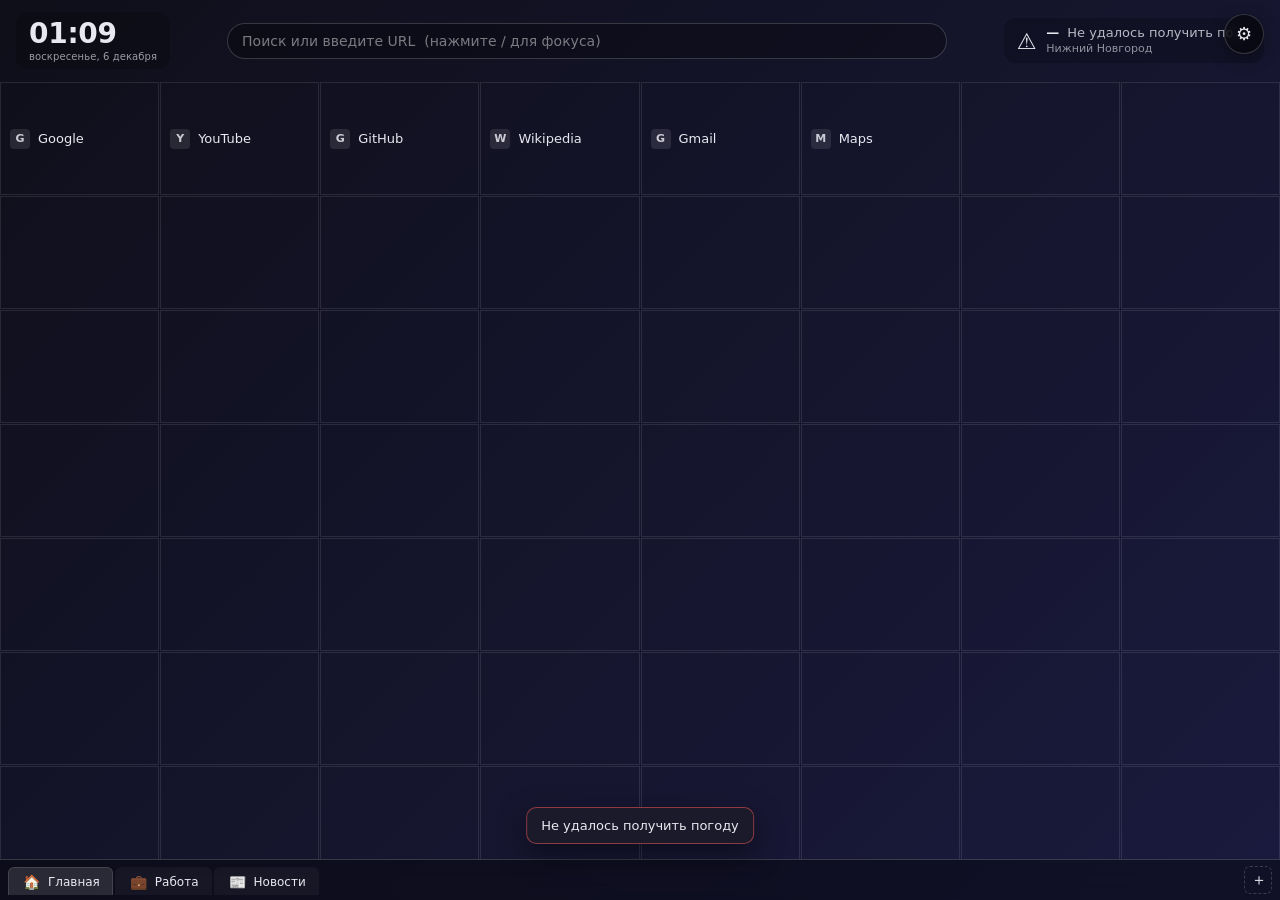
==== newtab.html @ eaeff534 "v1.5.0 Добавил все основные функции" ====
<!doctype html>
<html lang="ru">
<head>
  <meta charset="utf-8" />
  <meta name="viewport" content="width=device-width, initial-scale=1" />
  <title data-i18n="newTabTitle">Новая вкладка</title>
  <link rel="stylesheet" href="newtab.css" />
</head>
<body>
  <div id="bg"></div>

  <header class="topbar">
    <div id="clockWidget" class="clock-widget" aria-label="Clock">
      <div id="clockTime" class="clock-time">--:--</div>
      <div id="clockDate" class="clock-date">—</div>
    </div>
    <form id="quickGo" class="quick-go" autocomplete="off">
      <input id="quickGoInput" type="text"
             data-i18n-placeholder="search"
             placeholder="Поиск или введите URL"
             spellcheck="false" />
    </form>
    <div id="weatherWidget" class="weather-widget" role="link" tabindex="0" aria-label="Weather" data-i18n-title="weatherOpenExternal" title="Открыть подробный прогноз">
      <span id="weatherIcon" class="weather-icon">⏳</span>
      <div class="weather-text">
        <div class="weather-line weather-line-main">
          <span id="weatherTemp" class="weather-temp">—</span>
          <span id="weatherDesc" class="weather-desc">—</span>
        </div>
        <div id="weatherCity" class="weather-city">—</div>
      </div>
    </div>
  </header>


  <button id="optsBtn" class="icon-btn opts-fab" data-i18n-title="settings" title="Настройки">⚙</button>

  <main id="gridWrap" class="grid-wrap">
    <div id="grid" class="grid"></div>
  </main>

  <nav id="sheetBar" class="sheet-bar" aria-label="Sheets">
    <button id="sheetScrollLeft" class="sheet-scroll" data-i18n-title="scrollLeft" title="Прокрутить влево" aria-label="Scroll left">‹</button>
    <div id="sheetTabs" class="sheet-tabs"></div>
    <button id="sheetScrollRight" class="sheet-scroll" data-i18n-title="scrollRight" title="Прокрутить вправо" aria-label="Scroll right">›</button>
    <button id="addSheetBtn" class="sheet-add" data-i18n-title="addSheet" title="Добавить лист">＋</button>
  </nav>

  <!-- Edit bookmark modal -->
  <div id="modal" class="modal" hidden>
    <div class="modal-card">
      <h2 id="modalTitle" data-i18n="modalAdd">Добавить закладку</h2>
      <form id="tabForm">
        <label><span data-i18n="fieldTitle">Название</span><input name="title" type="text" required maxlength="80"
               data-i18n-placeholder="placeholderTitle" placeholder="Название" /></label>
        <label><span data-i18n="fieldUrl">URL</span><input name="url" type="text" required
               data-i18n-placeholder="placeholderUrl" placeholder="https://example.com" /></label>
        <div class="modal-actions">
          <button type="button" id="cancelBtn" class="btn" data-i18n="cancel">Отмена</button>
          <button type="submit" class="btn primary" data-i18n="save">Сохранить</button>
        </div>
      </form>
    </div>
  </div>

  <!-- Filled cell context menu -->
  <ul id="ctxMenu" class="ctx-menu" hidden>
    <li data-act="open"><span class="ctx-icon" data-i18n="iconOpen">🔗</span><span data-i18n="open">Открыть</span></li>
    <li data-act="open-new"><span class="ctx-icon" data-i18n="iconOpenNew">↗</span><span data-i18n="openInNewTab">Открыть в новой вкладке</span></li>
    <li data-act="edit"><span class="ctx-icon" data-i18n="iconEdit">✏️</span><span data-i18n="edit">Изменить</span></li>
    <li data-act="duplicate"><span class="ctx-icon" data-i18n="iconDuplicate">⎘</span><span data-i18n="duplicate">Дублировать</span></li>
    <li data-act="delete" class="danger"><span class="ctx-icon" data-i18n="iconDelete">🗑</span><span data-i18n="delete">Удалить</span></li>
  </ul>

  <!-- Empty cell context menu -->
  <ul id="ctxMenuEmpty" class="ctx-menu" hidden>
    <li data-act="add"><span class="ctx-icon" data-i18n="iconAdd">➕</span><span data-i18n="addHere">Добавить сюда</span></li>
  </ul>

  <!-- Sheet context menu -->
  <ul id="sheetCtx" class="ctx-menu" hidden>
    <li data-act="rename"><span class="ctx-icon" data-i18n="iconRename">✏️</span><span data-i18n="renameSheet">Переименовать лист</span></li>
    <li data-act="icon"><span class="ctx-icon" data-i18n="iconIcon">😀</span><span data-i18n="sheetIcon">Иконка листа</span></li>
    <li data-act="delete" class="danger"><span class="ctx-icon" data-i18n="iconDelete">🗑</span><span data-i18n="deleteSheet">Удалить лист</span></li>
  </ul>

  <div id="toast" class="toast" hidden></div>

  <script src="lib/browser.js"></script>
  <script src="lib/storage.js"></script>
  <script src="newtab.js"></script>
</body>
</html>
---- newtab.css ----
:root {
  --columns: 8;
  --cell-height: 60px;       /* computed by JS: base * (cellHeight_setting / 100) */
  --font-family: system-ui, -apple-system, "Segoe UI", Roboto, sans-serif;
  --font-size: 13px;
  --text-color: #e8e8f0;
  --bar-bg: rgba(0, 0, 0, 0.35);
  --cell-hover-bg: rgba(255, 255, 255, 0.07);
  --cell-selected-bg: rgba(255, 255, 255, 0.10);
  --grid-line: rgba(255,255,255,0.10);
  --grid-line-strong: rgba(255,255,255,0.18);
  --modal-bg: #1a1a2a;
  --modal-border: rgba(255,255,255,0.18);
  --input-bg: rgba(255,255,255,0.06);
  --input-border: rgba(255,255,255,0.18);
  --topbar-bg: rgba(0,0,0,0.25);
  --topbar-bg-hover: rgba(0,0,0,0.5);
  --sheet-tab-bg: rgba(255,255,255,0.04);
  --sheet-tab-bg-hover: rgba(255,255,255,0.08);
  --sheet-tab-active: rgba(255,255,255,0.12);
  --ctx-bg: #1a1a2a;
  --toast-bg: #1a1a2a;
}

html, body, #bg, .sheet-bar, .topbar, .quick-go input, .modal-card,
.ctx-menu, .toast, .icon-btn, .sheet-tab, .sheet-scroll, .sheet-add,
.cell, .corner, .col-letter, .row-num, .opts-fab,
.clock-time, .clock-date, .weather-widget, .weather-icon {
  transition: background-color 240ms ease, color 240ms ease,
              border-color 240ms ease, box-shadow 240ms ease;
}
@keyframes fadeIn {
  from { opacity: 0; transform: translateY(-4px); }
  to   { opacity: 1; transform: translateY(0); }
}

* { box-sizing: border-box; }

html, body {
  margin: 0; padding: 0;
  height: 100%;
  width: 100%;
  font-family: var(--font-family);
  color: var(--text-color);
  background: transparent;
  overflow: hidden;
}

#bg {
  position: fixed; inset: 0; z-index: 0;
  background-size: cover;
  background-position: center;
  background-repeat: no-repeat;
}

.topbar,
.grid-wrap,
.sheet-bar,
.opts-fab { z-index: 5; }
.modal    { z-index: 100; }
.ctx-menu { z-index: 200; }
.toast    { z-index: 300; }

/* ---------- topbar ---------- */
.topbar {
  display: grid;
  grid-template-columns: auto 1fr auto;
  align-items: center;
  column-gap: 12px;
  padding: 12px 16px;
  position: relative;
}
body.no-quick-go.no-clock.no-weather .topbar { display: none; }
body.no-clock.no-quick-go.no-weather .topbar { display: none; }

/* Виджеты в топбаре: место сохраняем всегда, гасим только видимость. */
.clock-widget.is-off,
.weather-widget.is-off {
  visibility: hidden;
}
.clock-widget,
.weather-widget {
  visibility: visible;
}

.clock-widget {
  grid-column: 1;
  justify-self: start;
  display: flex; flex-direction: column; align-items: flex-start; justify-content: center;
  gap: 2px;
  padding: 6px 12px;
  border-radius: 12px;
  border: 1px solid transparent;
  background: rgba(0,0,0,0.18);
  color: var(--text-color);
  line-height: 1.1;
  user-select: none;
  animation: fadeIn 240ms ease;
  /* Вписываемся в высоту топбара и не вылезаем за его границы. */
  max-height: var(--topbar-height, 84px);
  overflow: hidden;
  transition: background 160ms ease, border-color 160ms ease;
}
.clock-widget:hover { background: rgba(0,0,0,0.42); border-color: var(--input-border); }
.clock-time {
  font-family: var(--clock-font, var(--font-family));
  font-size: clamp(16px, var(--clock-size, 28px), 36px);
  line-height: 1.05;
  font-weight: 600;
  letter-spacing: -0.01em;
  font-variant-numeric: tabular-nums;
}
.clock-date {
  font-family: var(--clock-font, var(--font-family));
  font-size: clamp(10px, calc(var(--clock-size, 28px) * 0.32), 13px);
  line-height: 1;
  opacity: 0.65;
  margin-top: 2px;
  text-transform: lowercase;
  font-weight: 400;
  letter-spacing: 0.01em;
}

.weather-widget {
  grid-column: 3;
  justify-self: end;
  display: flex; align-items: center; gap: calc(var(--weather-size, 13px) * 0.75);
  min-width: 0;
  width: clamp(180px, 22vw, 260px);
  padding: calc(var(--weather-size, 13px) * 0.45) calc(var(--weather-size, 13px) * 0.9);
  border-radius: 12px;
  border: 1px solid transparent;
  background: rgba(0,0,0,0.18);
  color: var(--text-color);
  font-size: var(--weather-size, 13px);
  line-height: 1.25;
  user-select: none;
  cursor: pointer;
  transition: background 160ms ease, border-color 160ms ease, transform 160ms ease;
  animation: fadeIn 240ms ease;
}
.weather-widget:hover { background: rgba(0,0,0,0.42); border-color: var(--input-border); }
.weather-widget.is-off { visibility: hidden; }
.weather-widget:focus-visible { outline: 2px solid rgba(120,140,255,0.7); outline-offset: 1px; }
.weather-icon { font-size: calc(var(--weather-size, 13px) * 1.7); line-height: 1; flex: 0 0 auto; }
.weather-text {
  flex: 1 1 auto;
  min-width: 0;
  display: flex;
  flex-direction: column;
  gap: 1px;
  overflow: hidden;
}
.weather-line { display: flex; align-items: baseline; gap: 8px; min-width: 0; }
.weather-temp { font-weight: 600; font-variant-numeric: tabular-nums; flex: 0 0 auto; }
.weather-desc { opacity: 0.78; white-space: nowrap; overflow: hidden; text-overflow: ellipsis; min-width: 0; }
.weather-city { opacity: 0.6; font-size: calc(var(--weather-size, 13px) * 0.85); white-space: nowrap; overflow: hidden; text-overflow: ellipsis; }
body.no-quick-go .quick-go { display: none; }

.quick-go { grid-column: 2; justify-self: stretch; min-width: 0; max-width: 720px; width: 100%; margin: 0 auto; }
.quick-go input {
  width: 100%;
  padding: 9px 14px;
  border-radius: 999px;
  border: 1px solid var(--input-border);
  background: var(--topbar-bg);
  color: var(--text-color);
  font: inherit;
  font-size: 14px;
  outline: none;
  transition: background 160ms ease, border-color 160ms ease;
}
.quick-go input::placeholder { color: rgba(255,255,255,0.45); }
.quick-go input:focus { background: rgba(0, 0, 0, 0.45); border-color: rgba(255,255,255,0.3); }

.topbar-actions { display: flex; gap: 6px; }
.icon-btn {
  width: 36px; height: 36px;
  border-radius: 10px;
  border: 1px solid var(--input-border);
  background: var(--topbar-bg);
  color: var(--text-color);
  font-size: 18px;
  cursor: pointer;
  display: grid; place-items: center;
  transition: background 160ms ease, transform 160ms ease, border-color 160ms ease;
}
.icon-btn:hover { background: var(--topbar-bg-hover); transform: translateY(-1px); }
.icon-btn:active { transform: translateY(0) scale(0.97); }
.icon-btn.small { width: 26px; height: 26px; font-size: 13px; border-radius: 8px; }

.opts-fab {
  position: fixed;
  top: 14px;
  right: 16px;
  width: 40px;
  height: 40px;
  border-radius: 50%;
  background: var(--topbar-bg-hover);
  backdrop-filter: blur(8px);
  -webkit-backdrop-filter: blur(8px);
  font-size: 18px;
  box-shadow: 0 4px 16px rgba(0, 0, 0, 0.35);
  border: 1px solid var(--input-border);
  animation: fabSpin 600ms ease-out;
}
@keyframes fabSpin {
  from { transform: rotate(-180deg) scale(0.6); opacity: 0; }
  to   { transform: rotate(0) scale(1); opacity: 1; }
}
.opts-fab:hover { background: var(--topbar-bg-hover); transform: scale(1.06); }

/* ---------- spreadsheet grid (static, transparent cells) ---------- */
.grid-wrap {
  position: fixed;
  left: 0; right: 0;
  top: var(--topbar-height, 84px); bottom: var(--sheet-bar-height, 40px);
  overflow: hidden;
}
body.no-quick-go.no-clock.no-weather .grid-wrap  { top: 0; }
body.no-sheet-bar .grid-wrap { bottom: 0; }
body.no-quick-go.no-clock.no-weather.no-sheet-bar .grid-wrap { top: 0; bottom: 0; }

.grid {
  display: flex;
  flex-direction: column;
  gap: 1px;
  background: transparent;
  width: 100%;
  height: 100%;
}
.grid-row {
  display: grid;
  grid-template-columns: repeat(var(--columns), minmax(0, 1fr));
  gap: 1px;
  flex: 1 1 var(--cell-height);
  min-height: var(--cell-height);
  background: transparent;
}
.grid.has-row-nums .grid-row {
  grid-template-columns: 44px repeat(var(--columns), minmax(0, 1fr));
}
.grid-row.header { height: 20px; flex: 0 0 auto; min-height: 20px; }

/* Visible cell grid lines (toggleable) */
.grid.show-grid .cell {
  box-shadow: inset 0 0 0 1px var(--grid-line);
}
.grid.show-grid .row-num {
  box-shadow: inset 0 0 0 1px var(--grid-line);
}
.grid.show-grid .col-letter,
.grid.show-grid .corner {
  box-shadow: inset 0 0 0 1px var(--grid-line);
}
.grid-row.fill .cell { height: 100%; }

.corner,
.col-letter,
.row-num,
.cell {
  display: flex;
  align-items: center;
  overflow: hidden;
  position: relative;
  font-family: var(--font-family);
  font-size: var(--font-size);
  color: var(--text-color);
  background: transparent;
}

.corner,
.col-letter,
.row-num { background: transparent; }

.col-letter {
  justify-content: center;
  font-size: 11px;
  font-weight: 500;
  letter-spacing: 0.08em;
  opacity: 0.5;
  font-variant-numeric: tabular-nums;
}
.row-num {
  justify-content: center;
  font-size: 11px;
  font-variant-numeric: tabular-nums;
  opacity: 0.5;
  border-right: 1px solid rgba(255,255,255,0.12);
}

.cell {
  padding: 6px 10px;
  gap: 8px;
  cursor: pointer;
  user-select: none;
  background: transparent;
}

/* Empty cell: transparent, only subtle hover feedback (no "+" icon) */
.cell.empty { background: transparent !important; }

/* Any cell hover: light gray background */
.cell.empty:hover,
.cell.filled:hover { background: var(--cell-hover-bg); }

.cell.filled { flex-direction: row; justify-content: flex-start; cursor: grab; }
.cell.filled .favicon {
  width: 20px; height: 20px;
  flex: 0 0 20px;
  border-radius: 4px;
  background: rgba(255,255,255,0.10);
  display: grid; place-items: center;
  overflow: hidden;
}
.cell.filled .favicon img {
  width: 100%; height: 100%; object-fit: contain;
  -webkit-user-drag: none;
  user-drag: none;
  pointer-events: none;
  -webkit-user-select: none;
  user-select: none;
}
.cell.filled .favicon .letter {
  font-size: 11px;
  font-weight: 700;
  text-transform: uppercase;
  opacity: 0.85;
}
.cell.filled .title-text {
  flex: 1;
  min-width: 0;
  overflow: hidden;
  text-overflow: ellipsis;
  white-space: nowrap;
  font-weight: 500;
}

.cell.selected,
.cell.filled.selected,
.cell.empty.selected,
.cell.empty:hover.selected,
.cell.filled:hover.selected {
  background: var(--cell-hover-bg) !important;
  box-shadow: inset 0 0 0 1px rgba(120,140,255,0.55);
}
.cell.dragging { opacity: 0.35; }
.cell.drop-target {
  outline: 2px solid rgba(120,140,255,0.95);
  outline-offset: -2px;
  z-index: 5;
}
.cell.drop-swap {
  outline: 2px dashed rgba(255,200,80,0.95);
  outline-offset: -2px;
  z-index: 5;
}

/* ---------- sheet bar with scroll arrows ---------- */
.sheet-bar {
  position: fixed;
  left: 0; right: 0; bottom: 0;
  min-height: 40px;
  height: auto;
  display: flex;
  align-items: center;
  flex-wrap: wrap;
  background: var(--bar-bg);
  backdrop-filter: blur(8px);
  -webkit-backdrop-filter: blur(8px);
  border-top: 1px solid var(--grid-line-strong);
  padding: 4px 8px;
  gap: 4px;
  overflow: visible;
  animation: barIn 240ms ease-out;
}
@keyframes barIn {
  from { transform: translateY(40px); }
  to   { transform: translateY(0); }
}
body.no-sheet-bar .sheet-bar { display: none; }

.sheet-scroll {
  flex: 0 0 auto;
  width: 24px; height: 28px;
  border-radius: 6px;
  border: 1px solid transparent;
  background: rgba(255,255,255,0.04);
  color: var(--text-color);
  font-size: 18px;
  line-height: 1;
  cursor: pointer;
  display: grid; place-items: center;
  transition: background 100ms ease, border-color 100ms ease, opacity 100ms ease;
  padding: 0;
}
.sheet-scroll {
  background: rgba(255,255,255,0.08);
  border: 1px solid rgba(255,255,255,0.16);
}
.sheet-scroll:hover { background: rgba(255,255,255,0.18); border-color: rgba(255,255,255,0.28); }
.sheet-scroll[disabled] { opacity: 0.15; cursor: default; }
.sheet-scroll.left { margin-right: 2px; }
.sheet-scroll.right { margin-left: 2px; }

.sheet-tabs {
  flex: 1 1 auto;
  display: flex;
  flex-wrap: wrap;
  gap: 2px;
  align-items: center;
  min-height: 32px;
  min-width: 0;
  overflow: visible;
}
/* sheet-tabs no longer scroll */
.sheet-tab {
  display: inline-flex; align-items: center; gap: 6px;
  height: 28px;
  padding: 0 12px;
  border-radius: 6px 6px 0 0;
  background: var(--sheet-tab-bg);
  border: 1px solid transparent;
  border-bottom: 0;
  color: var(--text-color);
  font-size: 12px;
  cursor: pointer;
  user-select: none;
  max-width: 180px;
  min-width: 0;
  position: relative;
  top: 1px;
  flex: 0 1 auto;
  animation: tabIn 200ms ease-out;
}
@keyframes tabIn {
  from { opacity: 0; transform: translateY(6px); }
  to   { opacity: 1; transform: translateY(0); }
}
.sheet-tab .sheet-icon {
  font-size: 14px;
  line-height: 1;
}
.sheet-tab .name {
  overflow: hidden;
  text-overflow: ellipsis;
  white-space: nowrap;
  max-width: 160px;
}
.sheet-tab:hover { background: var(--sheet-tab-bg-hover); }
.sheet-tab.active {
  background: var(--sheet-tab-active);
  border-color: var(--sheet-tab-active);
}
.sheet-tab.sheet-drop-target {
  box-shadow: inset 0 0 0 2px rgba(120,140,255,0.9);
}

.sheet-tab input.sheet-name-input {
  font: inherit; font-size: 12px;
  background: rgba(0,0,0,0.3);
  border: 1px solid rgba(255,255,255,0.25);
  color: var(--text-color);
  border-radius: 4px;
  padding: 2px 6px;
  width: 140px;
  outline: none;
}
.sheet-tab .sheet-icon {
  cursor: pointer;
  padding: 0 2px;
  border-radius: 4px;
  transition: background 120ms ease;
}
.sheet-tab .sheet-icon:hover {
  background: rgba(120,140,255,0.20);
}
.sheet-tab input.sheet-icon-input {
  font: inherit; font-size: 14px;
  background: rgba(0,0,0,0.3);
  border: 1px solid rgba(255,255,255,0.25);
  color: var(--text-color);
  border-radius: 4px;
  padding: 1px 4px;
  width: 56px;
  text-align: center;
  outline: none;
}

.sheet-add {
  width: 28px; height: 28px;
  border-radius: 6px;
  border: 1px dashed rgba(255,255,255,0.18);
  background: transparent;
  color: var(--text-color);
  font-size: 16px;
  cursor: pointer;
  display: grid; place-items: center;
  flex: 0 0 auto;
}
.sheet-add:hover { background: rgba(255,255,255,0.06); }

/* ---------- modal ---------- */
.modal {
  position: fixed; inset: 0;
  background: rgba(0,0,0,0.5);
  display: grid; place-items: center;
}
.modal[hidden] { display: none; }
.modal-card {
  width: min(420px, 92vw);
  background: var(--modal-bg);
  border: 1px solid var(--modal-border);
  border-radius: 14px;
  padding: 18px 18px 14px;
  box-shadow: 0 20px 60px rgba(0,0,0,0.5);
  animation: modalIn 180ms cubic-bezier(.2,.7,.3,1.1);
}
@keyframes modalIn {
  from { opacity: 0; transform: translateY(-10px) scale(0.97); }
  to   { opacity: 1; transform: translateY(0)    scale(1); }
}
.modal { animation: backdropIn 160ms ease-out; }
@keyframes backdropIn {
  from { background: rgba(0,0,0,0); }
  to   { background: rgba(0,0,0,0.5); }
}
.modal-card h2 { margin: 0 0 12px; font-size: 16px; }
.modal-card label {
  display: block;
  font-size: 12px;
  margin: 10px 0 4px;
  opacity: 0.75;
}
.modal-card input {
  width: 100%;
  padding: 9px 10px;
  border-radius: 8px;
  border: 1px solid var(--input-border);
  background: var(--input-bg);
  color: var(--text-color);
  font: inherit;
  font-size: 13px;
  outline: none;
  margin-top: 4px;
  transition: border-color 160ms ease, background 160ms ease, box-shadow 160ms ease;
}
.modal-card input:focus { box-shadow: 0 0 0 3px rgba(120,140,255,0.20); }
.modal-card input:focus { border-color: rgba(255,255,255,0.3); }
.modal-actions { display: flex; justify-content: flex-end; gap: 8px; margin-top: 16px; }
.btn {
  padding: 8px 14px;
  border-radius: 8px;
  border: 1px solid rgba(255,255,255,0.18);
  background: transparent;
  color: var(--text-color);
  font: inherit;
  font-size: 13px;
  cursor: pointer;
}
.btn:hover { background: rgba(255,255,255,0.06); }
.btn.primary { background: rgba(120,140,255,0.95); color: #0f0f1a; border-color: transparent; }
.btn.primary:hover { background: rgba(120,140,255,1); }

.ctx-menu {
  position: fixed;
  list-style: none;
  margin: 0; padding: 6px;
  background: var(--ctx-bg);
  border: 1px solid var(--modal-border);
  border-radius: 10px;
  box-shadow: 0 10px 30px rgba(0,0,0,0.45);
  font-size: 13px;
  min-width: 200px;
  animation: ctxIn 140ms ease-out;
  transform-origin: top left;
}
@keyframes ctxIn {
  from { opacity: 0; transform: translateY(-4px) scale(0.98); }
  to   { opacity: 1; transform: translateY(0)    scale(1); }
}
.ctx-menu[hidden] { display: none; }
.ctx-menu li {
  padding: 7px 10px;
  border-radius: 6px;
  cursor: pointer;
  user-select: none;
  display: flex;
  align-items: center;
  gap: 10px;
  transition: background-color 120ms ease, color 120ms ease;
}
.ctx-menu li .ctx-icon {
  width: 18px;
  display: inline-grid;
  place-items: center;
  font-size: 14px;
  line-height: 1;
  opacity: 0.85;
}
.ctx-menu li:hover { background: rgba(120,140,255,0.18); }
.ctx-menu li.danger:hover { background: rgba(255, 90, 90, 0.25); color: #ffb0b0; }

.toast {
  position: fixed;
  bottom: 56px;
  left: 50%;
  transform: translateX(-50%);
  background: var(--toast-bg);
  border: 1px solid var(--modal-border);
  padding: 10px 14px;
  border-radius: 10px;
  font-size: 13px;
  box-shadow: 0 10px 30px rgba(0,0,0,0.45);
  animation: toastIn 180ms ease-out;
}
@keyframes toastIn {
  from { opacity: 0; transform: translate(-50%, 8px); }
  to   { opacity: 1; transform: translate(-50%, 0); }
}
.toast[hidden] { display: none; }
.toast.fade { opacity: 0; transition: opacity 200ms ease; }

kbd {
  border: 1px solid rgba(255,255,255,0.18);
  border-bottom-width: 2px;
  border-radius: 6px;
  padding: 2px 6px;
  font: inherit;
  font-size: 12px;
}
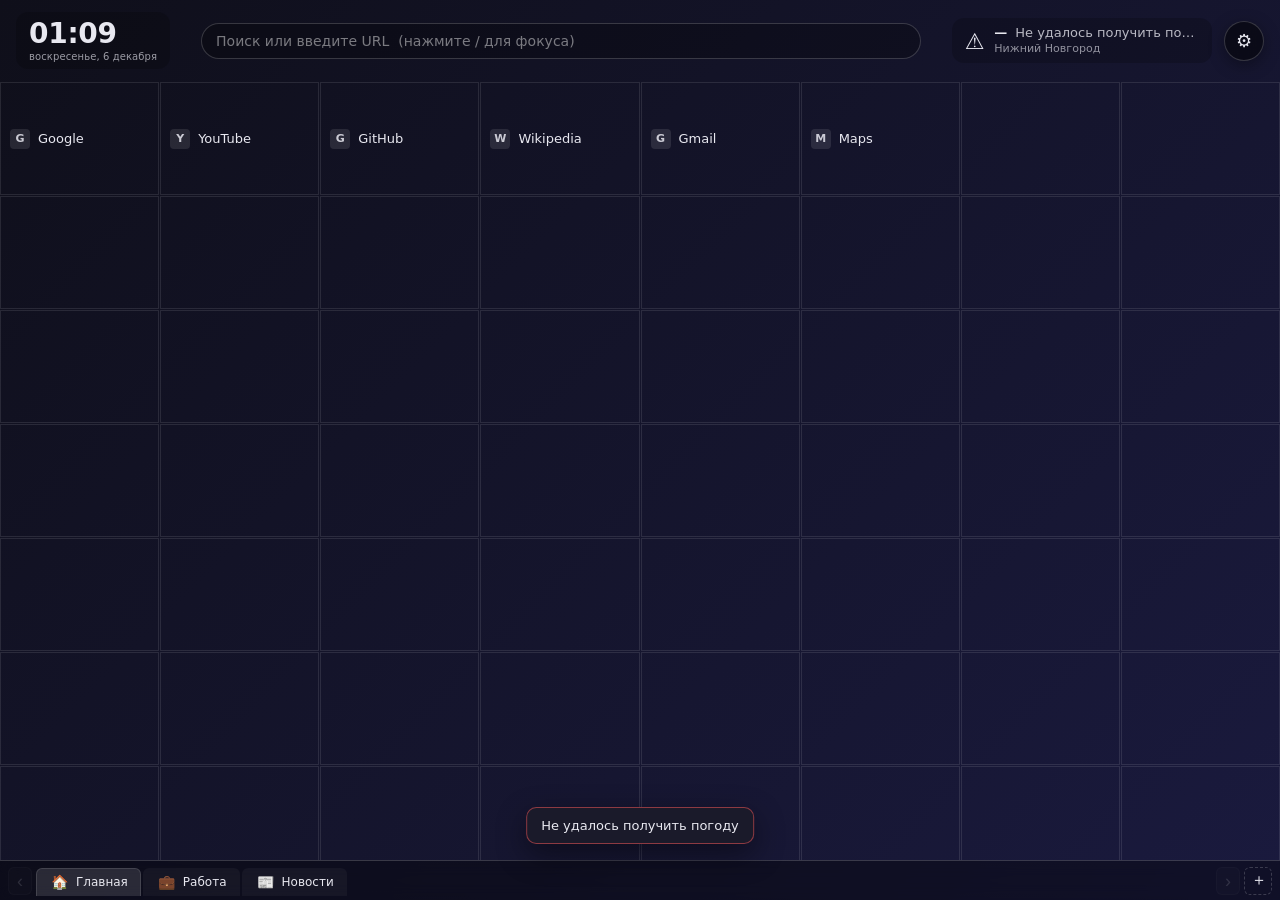
==== commit 4ae0f1e1: "v2.0.0 - Стартовый цвет отрисовки не белый, а черный (бага была в Brave) - Нормальная организация ша" ====
--- a/newtab.html
+++ b/newtab.html
@@ -19,6 +19,7 @@
              data-i18n-placeholder="search"
              placeholder="Поиск или введите URL"
              spellcheck="false" />
+      <div id="quickSuggest" class="quick-suggest" hidden></div>
     </form>
     <div id="weatherWidget" class="weather-widget" role="link" tabindex="0" aria-label="Weather" data-i18n-title="weatherOpenExternal" title="Открыть подробный прогноз">
       <span id="weatherIcon" class="weather-icon">⏳</span>
@@ -30,10 +31,9 @@
         <div id="weatherCity" class="weather-city">—</div>
       </div>
     </div>
+    <button id="optsBtn" class="icon-btn opts-fab" data-i18n-title="settings" title="Настройки">⚙</button>
   </header>
 
-
-  <button id="optsBtn" class="icon-btn opts-fab" data-i18n-title="settings" title="Настройки">⚙</button>
 
   <main id="gridWrap" class="grid-wrap">
     <div id="grid" class="grid"></div>
--- a/newtab.css
+++ b/newtab.css
@@ -42,21 +42,22 @@
   width: 100%;
   font-family: var(--font-family);
   color: var(--text-color);
-  background: transparent;
+  background: #000;
   overflow: hidden;
 }
 
 #bg {
   position: fixed; inset: 0; z-index: 0;
+  background: #000;
   background-size: cover;
   background-position: center;
   background-repeat: no-repeat;
 }
 
-.topbar,
 .grid-wrap,
 .sheet-bar,
 .opts-fab { z-index: 5; }
+.topbar { z-index: 40; }
 .modal    { z-index: 100; }
 .ctx-menu { z-index: 200; }
 .toast    { z-index: 300; }
@@ -64,7 +65,7 @@
 /* ---------- topbar ---------- */
 .topbar {
   display: grid;
-  grid-template-columns: auto 1fr auto;
+  grid-template-columns: auto 1fr auto auto;
   align-items: center;
   column-gap: 12px;
   padding: 12px 16px;
@@ -157,7 +158,7 @@
 .weather-city { opacity: 0.6; font-size: calc(var(--weather-size, 13px) * 0.85); white-space: nowrap; overflow: hidden; text-overflow: ellipsis; }
 body.no-quick-go .quick-go { display: none; }
 
-.quick-go { grid-column: 2; justify-self: stretch; min-width: 0; max-width: 720px; width: 100%; margin: 0 auto; }
+.quick-go { position: relative; grid-column: 2; justify-self: stretch; min-width: 0; max-width: 720px; width: 100%; margin: 0 auto; }
 .quick-go input {
   width: 100%;
   padding: 9px 14px;
@@ -173,6 +174,61 @@
 .quick-go input::placeholder { color: rgba(255,255,255,0.45); }
 .quick-go input:focus { background: rgba(0, 0, 0, 0.45); border-color: rgba(255,255,255,0.3); }
 
+.quick-suggest {
+  position: absolute;
+  top: calc(100% + 6px);
+  left: 0; right: 0;
+  z-index: 60;
+  padding: 4px;
+  background: rgba(22, 24, 32, var(--suggest-bg-opacity, 0.94));
+  backdrop-filter: blur(calc(var(--suggest-bg-opacity, 0.94) * 14px));
+  -webkit-backdrop-filter: blur(calc(var(--suggest-bg-opacity, 0.94) * 14px));
+  border: 1px solid rgba(255,255,255,0.14);
+  border-radius: 12px;
+  box-shadow: 0 12px 32px rgba(0,0,0,0.45);
+  max-height: 300px;
+  overflow-y: auto;
+  scrollbar-width: thin;
+  scrollbar-color: rgba(255,255,255,0.28) transparent;
+  animation: fadeIn 240ms ease;
+}
+.quick-suggest.closing {
+  animation: suggestOut 150ms ease forwards;
+}
+.quick-suggest::-webkit-scrollbar { width: 8px; }
+.quick-suggest::-webkit-scrollbar-track { background: transparent; }
+.quick-suggest::-webkit-scrollbar-thumb {
+  background: rgba(255,255,255,0.22);
+  border-radius: 999px;
+  border: 2px solid transparent;
+  background-clip: padding-box;
+}
+.quick-suggest::-webkit-scrollbar-thumb:hover {
+  background: rgba(255,255,255,0.34);
+  border: 2px solid transparent;
+  background-clip: padding-box;
+}
+@keyframes suggestOut {
+  from { opacity: 1; }
+  to { opacity: 0; }
+}
+.quick-suggest-item {
+  padding: 8px 12px;
+  border-radius: 8px;
+  font-size: 14px;
+  color: var(--text-color);
+  cursor: pointer;
+  white-space: nowrap;
+  overflow: hidden;
+  text-overflow: ellipsis;
+  transition: background 100ms ease;
+}
+.quick-suggest-item:hover,
+.quick-suggest-item.active {
+  background: rgba(120,140,255,0.2);
+}
+.quick-suggest-item.active { color: #fff; }
+
 .topbar-actions { display: flex; gap: 6px; }
 .icon-btn {
   width: 36px; height: 36px;
@@ -190,9 +246,8 @@
 .icon-btn.small { width: 26px; height: 26px; font-size: 13px; border-radius: 8px; }
 
 .opts-fab {
-  position: fixed;
-  top: 14px;
-  right: 16px;
+  grid-column: 4;
+  justify-self: end;
   width: 40px;
   height: 40px;
   border-radius: 50%;
@@ -344,6 +399,11 @@
   background: var(--cell-hover-bg) !important;
   box-shadow: inset 0 0 0 1px rgba(120,140,255,0.55);
 }
+/* Активная (якорная) ячейка диапазона — как в Excel: рамка жирнее. */
+.cell.selected.active {
+  background: var(--cell-selected-bg) !important;
+  box-shadow: inset 0 0 0 2px rgba(120,140,255,0.9), inset 0 0 0 1px rgba(120,140,255,0.35);
+}
 .cell.dragging { opacity: 0.35; }
 .cell.drop-target {
   outline: 2px solid rgba(120,140,255,0.95);
@@ -360,18 +420,19 @@
 .sheet-bar {
   position: fixed;
   left: 0; right: 0; bottom: 0;
+  height: 40px;
   min-height: 40px;
-  height: auto;
+  max-height: 40px;
   display: flex;
   align-items: center;
-  flex-wrap: wrap;
+  flex-wrap: nowrap;
   background: var(--bar-bg);
   backdrop-filter: blur(8px);
   -webkit-backdrop-filter: blur(8px);
   border-top: 1px solid var(--grid-line-strong);
   padding: 4px 8px;
   gap: 4px;
-  overflow: visible;
+  overflow: hidden;
   animation: barIn 240ms ease-out;
 }
 @keyframes barIn {
@@ -404,17 +465,21 @@
 .sheet-scroll.right { margin-left: 2px; }
 
 .sheet-tabs {
-  flex: 1 1 auto;
+  flex: 1 1 0;
+  min-width: 0;
+  position: relative;
   display: flex;
-  flex-wrap: wrap;
+  flex-wrap: nowrap;
   gap: 2px;
   align-items: center;
   min-height: 32px;
-  min-width: 0;
-  overflow: visible;
-}
-/* sheet-tabs no longer scroll */
+  overflow-x: auto;
+  overflow-y: hidden;
+  scrollbar-width: none;
+}
+.sheet-tabs::-webkit-scrollbar { display: none; }
 .sheet-tab {
+  flex: 0 0 auto;
   display: inline-flex; align-items: center; gap: 6px;
   height: 28px;
   padding: 0 12px;
@@ -430,7 +495,6 @@
   min-width: 0;
   position: relative;
   top: 1px;
-  flex: 0 1 auto;
   animation: tabIn 200ms ease-out;
 }
 @keyframes tabIn {
@@ -454,6 +518,18 @@
 }
 .sheet-tab.sheet-drop-target {
   box-shadow: inset 0 0 0 2px rgba(120,140,255,0.9);
+}
+.sheet-tab.sheet-dragging { opacity: 0.4; }
+.sheet-drop-line {
+  position: absolute;
+  top: 4px;
+  bottom: 4px;
+  width: 2px;
+  border-radius: 2px;
+  background: rgba(120,140,255,0.95);
+  box-shadow: 0 0 6px rgba(120,140,255,0.6);
+  pointer-events: none;
+  z-index: 3;
 }
 
 .sheet-tab input.sheet-name-input {
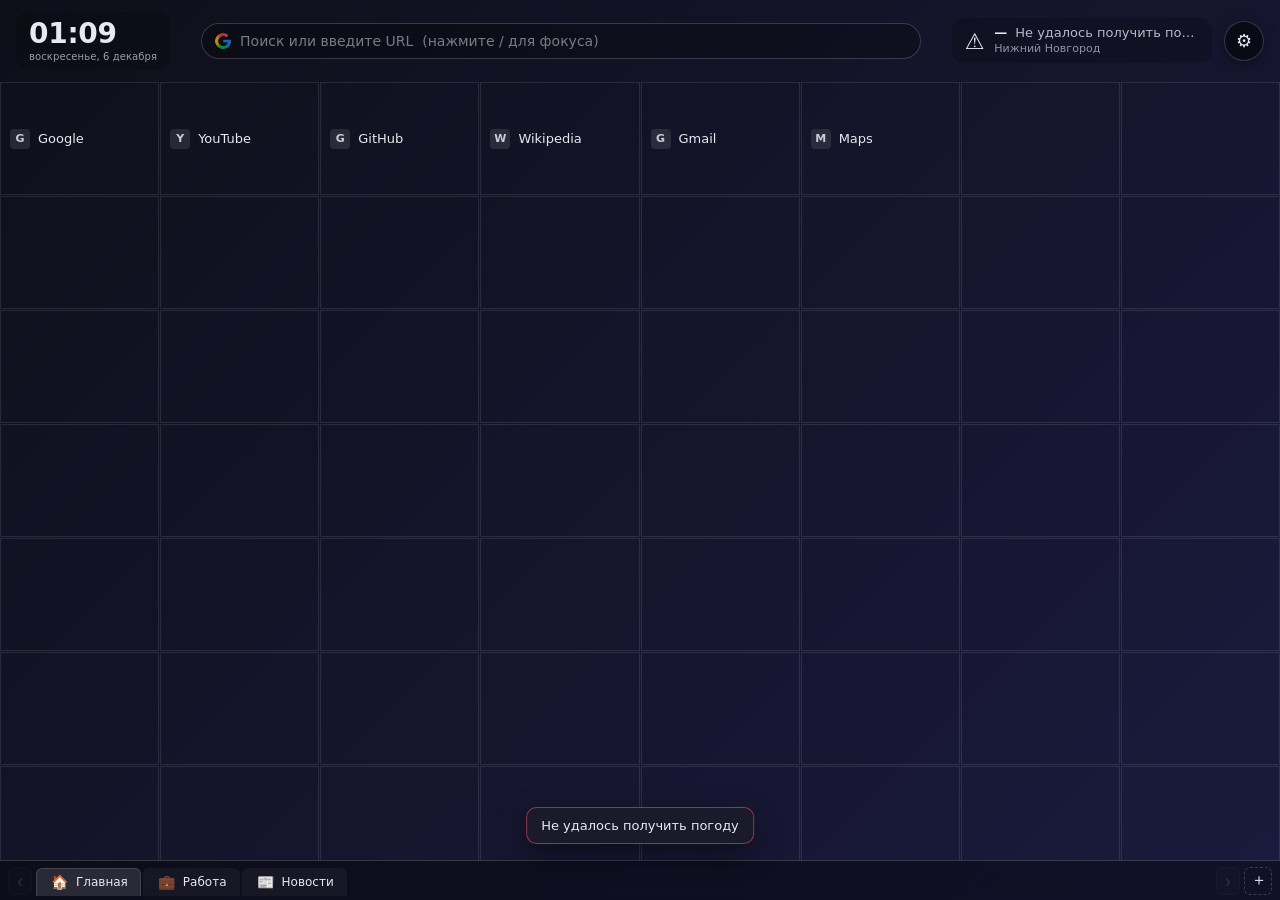
==== commit 8b9cf08d: "v2.1.0 - Попап прогноза погоды (с настройкой прозрачности и ширины). - Косметические изменения - Fir" ====
--- a/newtab.html
+++ b/newtab.html
@@ -1,3 +1,22 @@
+<!--
+ Tabula — spreadsheet-style new tab page browser extension.
+
+ Copyright (C) 2026 withersky
+
+ This program is free software: you can redistribute it and/or modify
+ it under the terms of the GNU General Public License as published by
+ the Free Software Foundation, either version 3 of the License, or
+ (at your option) any later version.
+
+ This program is distributed in the hope that it will be useful,
+ but WITHOUT ANY WARRANTY; without even the implied warranty of
+ MERCHANTABILITY or FITNESS FOR A PARTICULAR PURPOSE.  See the
+ GNU General Public License for more details.
+
+ You should have received a copy of the GNU General Public License
+ along with this program.  If not, see <https://www.gnu.org/licenses/>.
+-->
+
 <!doctype html>
 <html lang="ru">
 <head>
@@ -14,23 +33,32 @@
       <div id="clockTime" class="clock-time">--:--</div>
       <div id="clockDate" class="clock-date">—</div>
     </div>
-    <form id="quickGo" class="quick-go" autocomplete="off">
-      <input id="quickGoInput" type="text"
-             data-i18n-placeholder="search"
-             placeholder="Поиск или введите URL"
-             spellcheck="false" />
+<form id="quickGo" class="quick-go" autocomplete="off">
+<span id="quickGoIcon" class="quick-go-icon" aria-hidden="true"></span>
+<input id="quickGoInput" type="text"
+data-i18n-placeholder="search"
+placeholder="Поиск или введите URL"
+spellcheck="false" />
       <div id="quickSuggest" class="quick-suggest" hidden></div>
     </form>
-    <div id="weatherWidget" class="weather-widget" role="link" tabindex="0" aria-label="Weather" data-i18n-title="weatherOpenExternal" title="Открыть подробный прогноз">
-      <span id="weatherIcon" class="weather-icon">⏳</span>
-      <div class="weather-text">
-        <div class="weather-line weather-line-main">
-          <span id="weatherTemp" class="weather-temp">—</span>
-          <span id="weatherDesc" class="weather-desc">—</span>
-        </div>
-        <div id="weatherCity" class="weather-city">—</div>
-      </div>
-    </div>
+<div id="weatherWidget" class="weather-widget" tabindex="0" aria-label="Weather" role="button" data-i18n-title="weatherForecastTitle" title="Прогноз погоды">
+<span id="weatherIcon" class="weather-icon">⏳</span>
+<div class="weather-text">
+<div class="weather-line weather-line-main">
+<span id="weatherTemp" class="weather-temp">—</span>
+<span id="weatherDesc" class="weather-desc">—</span>
+</div>
+<div id="weatherCity" class="weather-city">—</div>
+</div>
+<div id="weatherPopup" class="weather-popup" hidden>
+<div class="weather-popup-head">
+<span class="weather-popup-title" data-i18n="weatherForecastTitle">Прогноз погоды</span>
+<span id="weatherPopupCity" class="weather-popup-city"></span>
+</div>
+<div id="weatherPopupDays" class="weather-popup-days"></div>
+<button type="button" id="weatherPopupOpenBtn" class="weather-popup-open" data-i18n="weatherOpenForecast">Открыть прогноз</button>
+</div>
+</div>
     <button id="optsBtn" class="icon-btn opts-fab" data-i18n-title="settings" title="Настройки">⚙</button>
   </header>
 
@@ -46,22 +74,49 @@
     <button id="addSheetBtn" class="sheet-add" data-i18n-title="addSheet" title="Добавить лист">＋</button>
   </nav>
 
-  <!-- Edit bookmark modal -->
-  <div id="modal" class="modal" hidden>
-    <div class="modal-card">
-      <h2 id="modalTitle" data-i18n="modalAdd">Добавить закладку</h2>
-      <form id="tabForm">
-        <label><span data-i18n="fieldTitle">Название</span><input name="title" type="text" required maxlength="80"
-               data-i18n-placeholder="placeholderTitle" placeholder="Название" /></label>
-        <label><span data-i18n="fieldUrl">URL</span><input name="url" type="text" required
-               data-i18n-placeholder="placeholderUrl" placeholder="https://example.com" /></label>
-        <div class="modal-actions">
-          <button type="button" id="cancelBtn" class="btn" data-i18n="cancel">Отмена</button>
-          <button type="submit" class="btn primary" data-i18n="save">Сохранить</button>
-        </div>
-      </form>
-    </div>
-  </div>
+<!-- Edit bookmark modal -->
+<div id="modal" class="modal" hidden>
+<div class="modal-card">
+<h2 id="modalTitle" data-i18n="modalAdd">Добавить закладку</h2>
+<form id="tabForm">
+<label><span data-i18n="fieldTitle">Название</span><input name="title" type="text" required maxlength="80"
+data-i18n-placeholder="placeholderTitle" placeholder="Название" /></label>
+<label><span data-i18n="fieldUrl">URL</span><input name="url" type="text" required
+data-i18n-placeholder="placeholderUrl" placeholder="https://example.com" /></label>
+<div class="modal-actions">
+<button type="button" id="cancelBtn" class="btn" data-i18n="cancel">Отмена</button>
+<button type="submit" class="btn primary" data-i18n="save">Сохранить</button>
+</div>
+</form>
+</div>
+</div>
+
+<!-- Add sheet modal -->
+<div id="sheetModal" class="modal" hidden>
+<div class="modal-card">
+<h2 id="sheetModalTitle" data-i18n="addSheet">Добавить лист</h2>
+<form id="sheetForm">
+<label><span data-i18n="sheetName">Название листа</span><input name="name" type="text" required maxlength="40"
+data-i18n-placeholder="promptSheetName" placeholder="Название листа" /></label>
+<div class="modal-actions">
+<button type="button" id="sheetCancelBtn" class="btn" data-i18n="cancel">Отмена</button>
+<button type="submit" class="btn primary" data-i18n="addSheet">Добавить лист</button>
+</div>
+</form>
+</div>
+</div>
+
+<!-- Confirm modal -->
+<div id="confirmModal" class="modal" hidden>
+<div class="modal-card confirm-modal-card">
+<h2 data-i18n="confirmTitle">Подтверждение</h2>
+<p id="confirmText" class="confirm-text"></p>
+<div class="confirm-actions">
+<button type="button" id="confirmCancelBtn" class="btn" data-i18n="cancel">Отмена</button>
+<button type="button" id="confirmOkBtn" class="btn danger" data-i18n="confirmOk">Подтвердить</button>
+</div>
+</div>
+</div>
 
   <!-- Filled cell context menu -->
   <ul id="ctxMenu" class="ctx-menu" hidden>
--- a/newtab.css
+++ b/newtab.css
@@ -1,3 +1,22 @@
+/*
+ * Tabula — spreadsheet-style new tab page browser extension.
+ *
+ * Copyright (C) 2026 withersky
+ *
+ * This program is free software: you can redistribute it and/or modify
+ * it under the terms of the GNU General Public License as published by
+ * the Free Software Foundation, either version 3 of the License, or
+ * (at your option) any later version.
+ *
+ * This program is distributed in the hope that it will be useful,
+ * but WITHOUT ANY WARRANTY; without even the implied warranty of
+ * MERCHANTABILITY or FITNESS FOR A PARTICULAR PURPOSE.  See the
+ * GNU General Public License for more details.
+ *
+ * You should have received a copy of the GNU General Public License
+ * along with this program.  If not, see <https://www.gnu.org/licenses/>.
+ */
+
 :root {
   --columns: 8;
   --cell-height: 60px;       /* computed by JS: base * (cellHeight_setting / 100) */
@@ -156,12 +175,144 @@
 .weather-temp { font-weight: 600; font-variant-numeric: tabular-nums; flex: 0 0 auto; }
 .weather-desc { opacity: 0.78; white-space: nowrap; overflow: hidden; text-overflow: ellipsis; min-width: 0; }
 .weather-city { opacity: 0.6; font-size: calc(var(--weather-size, 13px) * 0.85); white-space: nowrap; overflow: hidden; text-overflow: ellipsis; }
+.weather-widget {
+  position: relative;
+}
+.weather-popup {
+  position: absolute;
+  top: calc(100% + 6px);
+  right: 0;
+  z-index: 60;
+  width: var(--weather-popup-width, 340px);
+  max-height: 70vh;
+  overflow-y: auto;
+  scrollbar-width: thin;
+  scrollbar-color: rgba(255,255,255,0.28) transparent;
+  padding: 8px 10px 10px;
+  background: rgba(22, 24, 32, var(--weather-popup-bg-opacity, 0.94));
+  backdrop-filter: blur(calc(var(--weather-popup-bg-opacity, 0.94) * 14px));
+  -webkit-backdrop-filter: blur(calc(var(--weather-popup-bg-opacity, 0.94) * 14px));
+  border: 1px solid rgba(255,255,255,0.14);
+  border-radius: 12px;
+  box-shadow: 0 12px 32px rgba(0,0,0,0.45);
+  animation: fadeIn 160ms ease;
+  font-size: 13px;
+  line-height: 1.3;
+  user-select: none;
+  cursor: default;
+}
+.weather-popup.closing {
+  animation: suggestOut 150ms ease forwards;
+}
+.weather-popup::-webkit-scrollbar { width: 8px; }
+.weather-popup::-webkit-scrollbar-track { background: transparent; }
+.weather-popup::-webkit-scrollbar-thumb { background: rgba(255,255,255,0.28); border-radius: 4px; }
+.weather-popup-head {
+  display: flex;
+  align-items: baseline;
+  justify-content: space-between;
+  gap: 10px;
+  padding: 2px 2px 6px;
+  border-bottom: 1px solid rgba(255,255,255,0.12);
+  margin-bottom: 6px;
+}
+.weather-popup-title {
+  font-weight: 600;
+  font-size: 14px;
+  white-space: nowrap;
+}
+.weather-popup-city {
+  opacity: 0.6;
+  font-size: 12px;
+  min-width: 0;
+  overflow: hidden;
+  text-overflow: ellipsis;
+  white-space: nowrap;
+}
+.weather-popup-days {
+  display: flex;
+  flex-direction: column;
+  gap: 2px;
+}
+.weather-popup-day {
+  display: grid;
+  grid-template-columns: 64px 26px 1fr auto;
+  align-items: center;
+  gap: 8px;
+  padding: 5px 4px;
+  border-radius: 8px;
+  transition: background 120ms ease;
+}
+.weather-popup-day:hover { background: rgba(255,255,255,0.06); }
+.weather-popup-day-label {
+  font-weight: 500;
+  white-space: nowrap;
+}
+.weather-popup-day-label.today { color: rgba(140, 160, 255, 0.95); }
+.weather-popup-day-icon {
+  font-size: 18px;
+  line-height: 1;
+  text-align: center;
+}
+.weather-popup-day-desc {
+  opacity: 0.7;
+  font-size: 12px;
+  overflow: hidden;
+  text-overflow: ellipsis;
+  white-space: nowrap;
+}
+.weather-popup-day-range {
+  font-variant-numeric: tabular-nums;
+  font-weight: 600;
+  white-space: nowrap;
+}
+.weather-popup-day-range .min { opacity: 0.55; font-weight: 400; }
+.weather-popup-open {
+  display: block;
+  width: 100%;
+  margin-top: 8px;
+  padding: 7px 10px;
+  border-radius: 8px;
+  border: 1px solid rgba(255,255,255,0.16);
+  background: rgba(255,255,255,0.06);
+  color: var(--text-color);
+  font: inherit;
+  font-size: 12px;
+  cursor: pointer;
+  transition: background 120ms ease, border-color 120ms ease;
+}
+.weather-popup-open:hover { background: rgba(255,255,255,0.12); border-color: rgba(255,255,255,0.28); }
+.weather-popup-empty {
+  text-align: center;
+  opacity: 0.6;
+  padding: 14px 0;
+  font-size: 12px;
+}
 body.no-quick-go .quick-go { display: none; }
 
 .quick-go { position: relative; grid-column: 2; justify-self: stretch; min-width: 0; max-width: 720px; width: 100%; margin: 0 auto; }
+.quick-go-icon {
+  position: absolute;
+  top: 50%;
+  left: 14px;
+  transform: translateY(-50%);
+  width: 16px;
+  height: 16px;
+  display: grid;
+  place-items: center;
+  pointer-events: none;
+  opacity: 0.7;
+  z-index: 1;
+}
+.quick-go-icon img {
+  width: 16px;
+  height: 16px;
+  object-fit: contain;
+}
+.quick-go-icon:empty { display: none; }
 .quick-go input {
   width: 100%;
-  padding: 9px 14px;
+  padding: 9px 14px 9px 38px;
   border-radius: 999px;
   border: 1px solid var(--input-border);
   background: var(--topbar-bg);
@@ -213,15 +364,35 @@
   to { opacity: 0; }
 }
 .quick-suggest-item {
-  padding: 8px 12px;
-  border-radius: 8px;
-  font-size: 14px;
-  color: var(--text-color);
-  cursor: pointer;
-  white-space: nowrap;
-  overflow: hidden;
-  text-overflow: ellipsis;
-  transition: background 100ms ease;
+display: flex;
+align-items: center;
+gap: 8px;
+padding: 8px 12px;
+border-radius: 8px;
+font-size: 14px;
+color: var(--text-color);
+cursor: pointer;
+white-space: nowrap;
+overflow: hidden;
+text-overflow: ellipsis;
+transition: background 100ms ease;
+}
+.quick-suggest-item .suggest-icon {
+flex: 0 0 auto;
+width: 16px;
+height: 16px;
+display: grid;
+place-items: center;
+opacity: 0.55;
+font-size: 14px;
+line-height: 1;
+}
+.quick-suggest-item .suggest-text {
+flex: 1 1 auto;
+min-width: 0;
+overflow: hidden;
+text-overflow: ellipsis;
+white-space: nowrap;
 }
 .quick-suggest-item:hover,
 .quick-suggest-item.active {
@@ -271,6 +442,8 @@
   left: 0; right: 0;
   top: var(--topbar-height, 84px); bottom: var(--sheet-bar-height, 40px);
   overflow: hidden;
+  /* Подложка грида; прозрачность задаётся настройкой (0 = прозрачно по умолчанию). */
+  background: rgba(26, 26, 42, var(--grid-bg-opacity, 0));
 }
 body.no-quick-go.no-clock.no-weather .grid-wrap  { top: 0; }
 body.no-sheet-bar .grid-wrap { bottom: 0; }
@@ -637,6 +810,26 @@
 .btn:hover { background: rgba(255,255,255,0.06); }
 .btn.primary { background: rgba(120,140,255,0.95); color: #0f0f1a; border-color: transparent; }
 .btn.primary:hover { background: rgba(120,140,255,1); }
+.btn.danger { background: rgba(255,90,90,0.85); color: #fff; border-color: transparent; }
+.btn.danger:hover { background: rgba(255,110,110,1); }
+
+/* ---------- confirm modal ---------- */
+.confirm-modal-card { width: min(380px, 92vw); }
+.confirm-modal-card h2 { margin: 0 0 6px; }
+.confirm-text {
+  margin: 0 0 4px;
+  font-size: 13px;
+  line-height: 1.55;
+  color: var(--text-color);
+  opacity: 0.9;
+  word-break: break-word;
+}
+.confirm-actions {
+  display: flex;
+  justify-content: flex-end;
+  gap: 8px;
+  margin-top: 16px;
+}
 
 .ctx-menu {
   position: fixed;
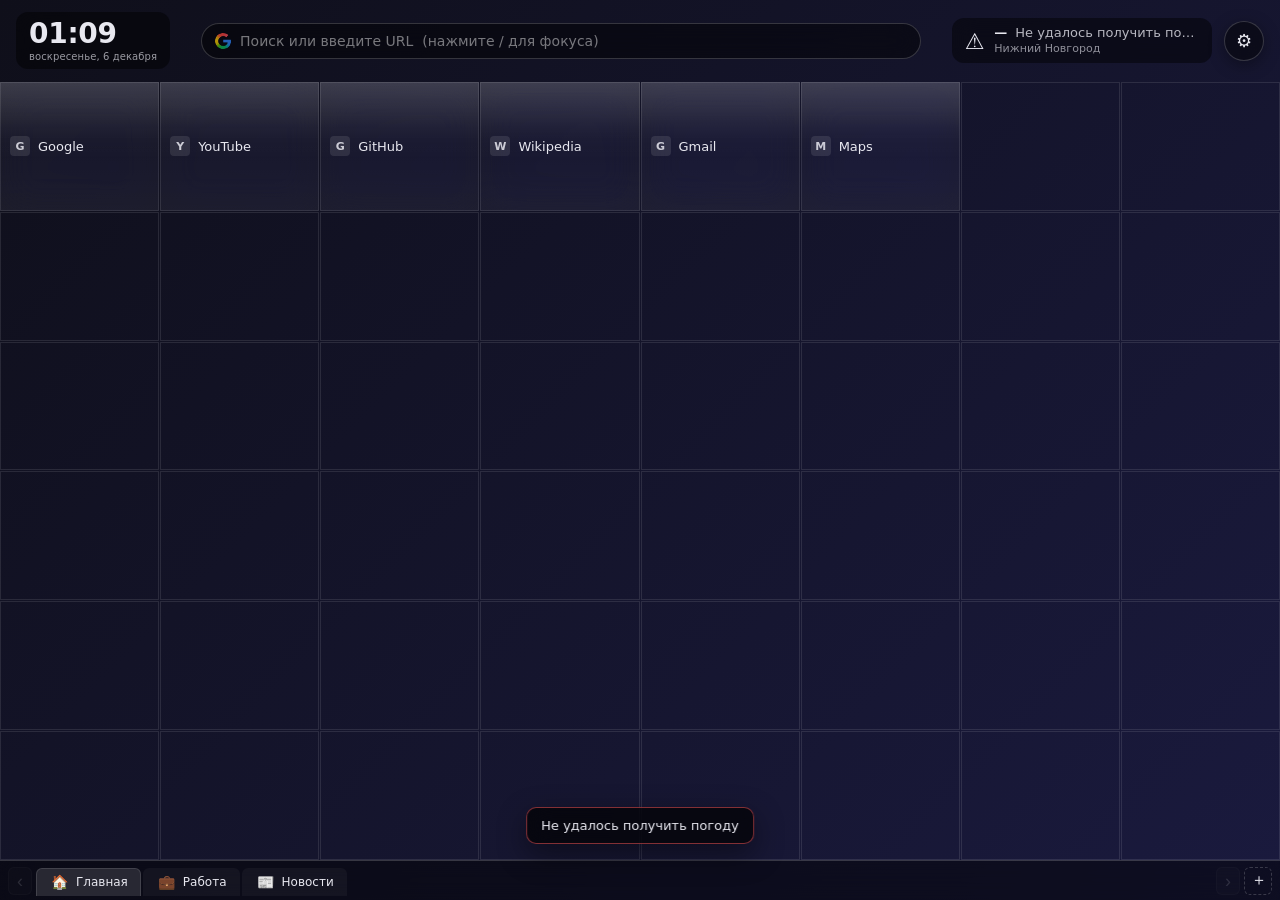
==== commit 2d2e1970: "Промежуточный коммит Для v2.7.0" ====
--- a/newtab.html
+++ b/newtab.html
@@ -142,6 +142,7 @@
   <div id="toast" class="toast" hidden></div>
 
   <script src="lib/browser.js"></script>
+  <script src="lib/core.js"></script>
   <script src="lib/storage.js"></script>
   <script src="newtab.js"></script>
 </body>
--- a/newtab.css
+++ b/newtab.css
@@ -19,26 +19,45 @@
 
 :root {
   --columns: 8;
-  --cell-height: 60px;       /* computed by JS: base * (cellHeight_setting / 100) */
+  /* Общий масштаб виджетов и нижнего бара (0.5..1.5), задаётся ползунком uiScale. */
+  --ui-scale: 1;
   --font-family: system-ui, -apple-system, "Segoe UI", Roboto, sans-serif;
   --font-size: 13px;
   --text-color: #e8e8f0;
-  --bar-bg: rgba(0, 0, 0, 0.35);
+  /* Единая прозрачность панелей (выпадайки, модалки, меню), виджетов и ячеек.
+     Задаётся одним ползунком uiOpacity (0..1). */
+  --ui-bg-opacity: 0.9;
+  /* Общая подложка панелей: виджеты, нижний бар и кнопка настроек используют
+     один множитель, чтобы выглядели одинаково. */
+  --panel-bg: rgba(0, 0, 0, calc(var(--ui-bg-opacity) * 0.5));
+  --panel-bg-hover: rgba(0, 0, 0, calc(var(--ui-bg-opacity) * 0.62));
+  /* Плавающие поверхности (выпадайки, меню, модалки, тосты) темнее виджетов:
+     они накладываются поверх произвольного фона, и текст должен оставаться
+     читаемым. Управляются тем же ползунком uiOpacity, но с бОльшим множителем. */
+  --dropdown-bg: rgba(0, 0, 0, calc(var(--ui-bg-opacity) * 0.75));
+  --bar-bg: var(--panel-bg);
   --cell-hover-bg: rgba(255, 255, 255, 0.07);
   --cell-selected-bg: rgba(255, 255, 255, 0.10);
+  --cell-selected-color: #788cff;
   --grid-line: rgba(255,255,255,0.10);
   --grid-line-strong: rgba(255,255,255,0.18);
-  --modal-bg: #1a1a2a;
+  --modal-bg: var(--dropdown-bg);
   --modal-border: rgba(255,255,255,0.18);
   --input-bg: rgba(255,255,255,0.06);
   --input-border: rgba(255,255,255,0.18);
-  --topbar-bg: rgba(0,0,0,0.25);
-  --topbar-bg-hover: rgba(0,0,0,0.5);
+  --topbar-bg: rgba(0,0,0, calc(var(--ui-bg-opacity) * 0.28));
+  --topbar-bg-hover: var(--panel-bg);
   --sheet-tab-bg: rgba(255,255,255,0.04);
   --sheet-tab-bg-hover: rgba(255,255,255,0.08);
   --sheet-tab-active: rgba(255,255,255,0.12);
-  --ctx-bg: #1a1a2a;
-  --toast-bg: #1a1a2a;
+  --ctx-bg: var(--dropdown-bg);
+  --toast-bg: var(--dropdown-bg);
+  /* Ячейки: лёгкий тон + градиентный блик + постоянный блюр
+     (см. body.ui-frost .cell.filled), чтобы выглядели как матовое стекло,
+     а не просто прозрачные прямоугольники. Блик синхронизирован с ползунком. */
+  --cell-bg:
+    linear-gradient(180deg, rgba(255,255,255,calc(var(--ui-bg-opacity) * 0.09)), rgba(255,255,255,calc(var(--ui-bg-opacity) * 0.02)) 45%, rgba(255,255,255,calc(var(--ui-bg-opacity) * 0.05))),
+    rgba(26, 26, 42, calc(var(--ui-bg-opacity) * 0.38));
 }
 
 html, body, #bg, .sheet-bar, .topbar, .quick-go input, .modal-card,
@@ -47,6 +66,30 @@
 .clock-time, .clock-date, .weather-widget, .weather-icon {
   transition: background-color 240ms ease, color 240ms ease,
               border-color 240ms ease, box-shadow 240ms ease;
+}
+
+/* Блюр («матовое стекло») включается только при непрозрачной подложке
+   (body.ui-frost ставится из applySettings), иначе нулевая прозрачность
+   не тратит ресурсы GPU на backdrop-filter. */
+body.ui-frost .clock-widget,
+body.ui-frost .weather-widget,
+body.ui-frost .quick-go input,
+body.ui-frost .opts-fab,
+body.ui-frost .sheet-bar,
+body.ui-frost .ctx-menu,
+body.ui-frost .modal-card,
+body.ui-frost .toast,
+body.ui-frost .quick-suggest,
+body.ui-frost .weather-popup {
+  backdrop-filter: blur(calc(var(--ui-bg-opacity, 0.9) * 14px));
+  -webkit-backdrop-filter: blur(calc(var(--ui-bg-opacity, 0.9) * 14px));
+}
+/* Ячейки блюрятся постоянным радиусом: даже при слабой прозрачности
+   эффект «матового стекла» остаётся заметным. Сатурация усиливает
+   стеклянность — цвета фона за ячейкой становятся сочнее. */
+body.ui-frost .cell.filled {
+  backdrop-filter: blur(18px) saturate(150%);
+  -webkit-backdrop-filter: blur(18px) saturate(150%);
 }
 @keyframes fadeIn {
   from { opacity: 0; transform: translateY(-4px); }
@@ -86,8 +129,8 @@
   display: grid;
   grid-template-columns: auto 1fr auto auto;
   align-items: center;
-  column-gap: 12px;
-  padding: 12px 16px;
+  column-gap: calc(12px * var(--ui-scale));
+  padding: calc(12px * var(--ui-scale)) calc(16px * var(--ui-scale));
   position: relative;
 }
 body.no-quick-go.no-clock.no-weather .topbar { display: none; }
@@ -107,11 +150,11 @@
   grid-column: 1;
   justify-self: start;
   display: flex; flex-direction: column; align-items: flex-start; justify-content: center;
-  gap: 2px;
-  padding: 6px 12px;
-  border-radius: 12px;
+  gap: calc(2px * var(--ui-scale));
+  padding: calc(6px * var(--ui-scale)) calc(12px * var(--ui-scale));
+  border-radius: calc(12px * var(--ui-scale));
   border: 1px solid transparent;
-  background: rgba(0,0,0,0.18);
+  background: var(--panel-bg);
   color: var(--text-color);
   line-height: 1.1;
   user-select: none;
@@ -121,21 +164,21 @@
   overflow: hidden;
   transition: background 160ms ease, border-color 160ms ease;
 }
-.clock-widget:hover { background: rgba(0,0,0,0.42); border-color: var(--input-border); }
+.clock-widget:hover { background: var(--panel-bg-hover); border-color: var(--input-border); }
 .clock-time {
-  font-family: var(--clock-font, var(--font-family));
-  font-size: clamp(16px, var(--clock-size, 28px), 36px);
+  font-family: var(--font-family);
+  font-size: clamp(calc(16px * var(--ui-scale)), calc(var(--clock-size, 28px) * var(--ui-scale)), calc(36px * var(--ui-scale)));
   line-height: 1.05;
   font-weight: 600;
   letter-spacing: -0.01em;
   font-variant-numeric: tabular-nums;
 }
 .clock-date {
-  font-family: var(--clock-font, var(--font-family));
-  font-size: clamp(10px, calc(var(--clock-size, 28px) * 0.32), 13px);
+  font-family: var(--font-family);
+  font-size: clamp(calc(10px * var(--ui-scale)), calc(var(--clock-size, 28px) * 0.32 * var(--ui-scale)), calc(13px * var(--ui-scale)));
   line-height: 1;
   opacity: 0.65;
-  margin-top: 2px;
+  margin-top: calc(2px * var(--ui-scale));
   text-transform: lowercase;
   font-weight: 400;
   letter-spacing: 0.01em;
@@ -144,37 +187,37 @@
 .weather-widget {
   grid-column: 3;
   justify-self: end;
-  display: flex; align-items: center; gap: calc(var(--weather-size, 13px) * 0.75);
+  display: flex; align-items: center; gap: calc(var(--weather-size, 13px) * 0.75 * var(--ui-scale));
   min-width: 0;
-  width: clamp(180px, 22vw, 260px);
-  padding: calc(var(--weather-size, 13px) * 0.45) calc(var(--weather-size, 13px) * 0.9);
-  border-radius: 12px;
+  width: clamp(calc(180px * var(--ui-scale)), 22vw, calc(260px * var(--ui-scale)));
+  padding: calc(var(--weather-size, 13px) * 0.45 * var(--ui-scale)) calc(var(--weather-size, 13px) * 0.9 * var(--ui-scale));
+  border-radius: calc(12px * var(--ui-scale));
   border: 1px solid transparent;
-  background: rgba(0,0,0,0.18);
-  color: var(--text-color);
-  font-size: var(--weather-size, 13px);
+  background: var(--panel-bg);
+  color: var(--text-color);
+  font-size: calc(var(--weather-size, 13px) * var(--ui-scale));
   line-height: 1.25;
   user-select: none;
   cursor: pointer;
   transition: background 160ms ease, border-color 160ms ease, transform 160ms ease;
   animation: fadeIn 240ms ease;
 }
-.weather-widget:hover { background: rgba(0,0,0,0.42); border-color: var(--input-border); }
+.weather-widget:hover { background: var(--panel-bg-hover); border-color: var(--input-border); }
 .weather-widget.is-off { visibility: hidden; }
 .weather-widget:focus-visible { outline: 2px solid rgba(120,140,255,0.7); outline-offset: 1px; }
-.weather-icon { font-size: calc(var(--weather-size, 13px) * 1.7); line-height: 1; flex: 0 0 auto; }
+.weather-icon { font-size: calc(var(--weather-size, 13px) * 1.7 * var(--ui-scale)); line-height: 1; flex: 0 0 auto; }
 .weather-text {
   flex: 1 1 auto;
   min-width: 0;
   display: flex;
   flex-direction: column;
-  gap: 1px;
+  gap: calc(1px * var(--ui-scale));
   overflow: hidden;
 }
-.weather-line { display: flex; align-items: baseline; gap: 8px; min-width: 0; }
+.weather-line { display: flex; align-items: baseline; gap: calc(8px * var(--ui-scale)); min-width: 0; }
 .weather-temp { font-weight: 600; font-variant-numeric: tabular-nums; flex: 0 0 auto; }
 .weather-desc { opacity: 0.78; white-space: nowrap; overflow: hidden; text-overflow: ellipsis; min-width: 0; }
-.weather-city { opacity: 0.6; font-size: calc(var(--weather-size, 13px) * 0.85); white-space: nowrap; overflow: hidden; text-overflow: ellipsis; }
+.weather-city { opacity: 0.6; font-size: calc(var(--weather-size, 13px) * 0.85 * var(--ui-scale)); white-space: nowrap; overflow: hidden; text-overflow: ellipsis; }
 .weather-widget {
   position: relative;
 }
@@ -183,20 +226,22 @@
   top: calc(100% + 6px);
   right: 0;
   z-index: 60;
-  width: var(--weather-popup-width, 340px);
+  /* Ширина подстраивается под содержимое. */
+  width: max-content;
+  min-width: 240px;
+  max-width: min(70vw, 440px);
   max-height: 70vh;
   overflow-y: auto;
+  overflow-x: hidden;
   scrollbar-width: thin;
   scrollbar-color: rgba(255,255,255,0.28) transparent;
-  padding: 8px 10px 10px;
-  background: rgba(22, 24, 32, var(--weather-popup-bg-opacity, 0.94));
-  backdrop-filter: blur(calc(var(--weather-popup-bg-opacity, 0.94) * 14px));
-  -webkit-backdrop-filter: blur(calc(var(--weather-popup-bg-opacity, 0.94) * 14px));
+  padding: calc(8px * var(--ui-scale)) calc(10px * var(--ui-scale)) calc(10px * var(--ui-scale));
+  background: var(--dropdown-bg);
   border: 1px solid rgba(255,255,255,0.14);
-  border-radius: 12px;
+  border-radius: calc(12px * var(--ui-scale));
   box-shadow: 0 12px 32px rgba(0,0,0,0.45);
   animation: fadeIn 160ms ease;
-  font-size: 13px;
+  font-size: calc(13px * var(--ui-scale));
   line-height: 1.3;
   user-select: none;
   cursor: default;
@@ -211,19 +256,19 @@
   display: flex;
   align-items: baseline;
   justify-content: space-between;
-  gap: 10px;
-  padding: 2px 2px 6px;
+  gap: calc(10px * var(--ui-scale));
+  padding: calc(2px * var(--ui-scale)) calc(2px * var(--ui-scale)) calc(6px * var(--ui-scale));
   border-bottom: 1px solid rgba(255,255,255,0.12);
-  margin-bottom: 6px;
+  margin-bottom: calc(6px * var(--ui-scale));
 }
 .weather-popup-title {
   font-weight: 600;
-  font-size: 14px;
+  font-size: calc(14px * var(--ui-scale));
   white-space: nowrap;
 }
 .weather-popup-city {
   opacity: 0.6;
-  font-size: 12px;
+  font-size: calc(12px * var(--ui-scale));
   min-width: 0;
   overflow: hidden;
   text-overflow: ellipsis;
@@ -232,31 +277,40 @@
 .weather-popup-days {
   display: flex;
   flex-direction: column;
-  gap: 2px;
+  gap: calc(2px * var(--ui-scale));
 }
 .weather-popup-day {
   display: grid;
-  grid-template-columns: 64px 26px 1fr auto;
+  grid-template-columns: calc(64px * var(--ui-scale)) calc(26px * var(--ui-scale)) 1fr auto;
   align-items: center;
-  gap: 8px;
-  padding: 5px 4px;
-  border-radius: 8px;
+  gap: calc(8px * var(--ui-scale));
+  padding: calc(5px * var(--ui-scale)) calc(4px * var(--ui-scale));
+  border-radius: calc(8px * var(--ui-scale));
   transition: background 120ms ease;
 }
 .weather-popup-day:hover { background: rgba(255,255,255,0.06); }
 .weather-popup-day-label {
   font-weight: 500;
   white-space: nowrap;
+  display: flex;
+  flex-direction: column;
+  line-height: 1.25;
 }
 .weather-popup-day-label.today { color: rgba(140, 160, 255, 0.95); }
+.weather-popup-day-date {
+  font-size: calc(11px * var(--ui-scale));
+  font-weight: 400;
+  opacity: 0.55;
+  font-variant-numeric: tabular-nums;
+}
 .weather-popup-day-icon {
-  font-size: 18px;
+  font-size: calc(18px * var(--ui-scale));
   line-height: 1;
   text-align: center;
 }
 .weather-popup-day-desc {
   opacity: 0.7;
-  font-size: 12px;
+  font-size: calc(12px * var(--ui-scale));
   overflow: hidden;
   text-overflow: ellipsis;
   white-space: nowrap;
@@ -270,14 +324,14 @@
 .weather-popup-open {
   display: block;
   width: 100%;
-  margin-top: 8px;
-  padding: 7px 10px;
-  border-radius: 8px;
+  margin-top: calc(8px * var(--ui-scale));
+  padding: calc(7px * var(--ui-scale)) calc(10px * var(--ui-scale));
+  border-radius: calc(8px * var(--ui-scale));
   border: 1px solid rgba(255,255,255,0.16);
   background: rgba(255,255,255,0.06);
   color: var(--text-color);
   font: inherit;
-  font-size: 12px;
+  font-size: calc(12px * var(--ui-scale));
   cursor: pointer;
   transition: background 120ms ease, border-color 120ms ease;
 }
@@ -285,19 +339,19 @@
 .weather-popup-empty {
   text-align: center;
   opacity: 0.6;
-  padding: 14px 0;
-  font-size: 12px;
+  padding: calc(14px * var(--ui-scale)) 0;
+  font-size: calc(12px * var(--ui-scale));
 }
 body.no-quick-go .quick-go { display: none; }
 
-.quick-go { position: relative; grid-column: 2; justify-self: stretch; min-width: 0; max-width: 720px; width: 100%; margin: 0 auto; }
+.quick-go { position: relative; grid-column: 2; justify-self: stretch; min-width: 0; max-width: calc(720px * var(--ui-scale)); width: 100%; margin: 0 auto; animation: fadeIn 240ms ease; }
 .quick-go-icon {
   position: absolute;
   top: 50%;
-  left: 14px;
+  left: calc(14px * var(--ui-scale));
   transform: translateY(-50%);
-  width: 16px;
-  height: 16px;
+  width: calc(16px * var(--ui-scale));
+  height: calc(16px * var(--ui-scale));
   display: grid;
   place-items: center;
   pointer-events: none;
@@ -305,39 +359,37 @@
   z-index: 1;
 }
 .quick-go-icon img {
-  width: 16px;
-  height: 16px;
+  width: calc(16px * var(--ui-scale));
+  height: calc(16px * var(--ui-scale));
   object-fit: contain;
 }
 .quick-go-icon:empty { display: none; }
 .quick-go input {
   width: 100%;
-  padding: 9px 14px 9px 38px;
+  padding: calc(9px * var(--ui-scale)) calc(14px * var(--ui-scale)) calc(9px * var(--ui-scale)) calc(38px * var(--ui-scale));
   border-radius: 999px;
   border: 1px solid var(--input-border);
-  background: var(--topbar-bg);
+  background: var(--panel-bg);
   color: var(--text-color);
   font: inherit;
-  font-size: 14px;
+  font-size: calc(14px * var(--ui-scale));
   outline: none;
   transition: background 160ms ease, border-color 160ms ease;
 }
 .quick-go input::placeholder { color: rgba(255,255,255,0.45); }
-.quick-go input:focus { background: rgba(0, 0, 0, 0.45); border-color: rgba(255,255,255,0.3); }
+.quick-go input:focus { background: var(--panel-bg-hover); border-color: rgba(255,255,255,0.3); }
 
 .quick-suggest {
   position: absolute;
   top: calc(100% + 6px);
   left: 0; right: 0;
   z-index: 60;
-  padding: 4px;
-  background: rgba(22, 24, 32, var(--suggest-bg-opacity, 0.94));
-  backdrop-filter: blur(calc(var(--suggest-bg-opacity, 0.94) * 14px));
-  -webkit-backdrop-filter: blur(calc(var(--suggest-bg-opacity, 0.94) * 14px));
+  padding: calc(4px * var(--ui-scale));
+  background: var(--dropdown-bg);
   border: 1px solid rgba(255,255,255,0.14);
-  border-radius: 12px;
+  border-radius: calc(12px * var(--ui-scale));
   box-shadow: 0 12px 32px rgba(0,0,0,0.45);
-  max-height: 300px;
+  max-height: calc(300px * var(--ui-scale));
   overflow-y: auto;
   scrollbar-width: thin;
   scrollbar-color: rgba(255,255,255,0.28) transparent;
@@ -366,10 +418,10 @@
 .quick-suggest-item {
 display: flex;
 align-items: center;
-gap: 8px;
-padding: 8px 12px;
-border-radius: 8px;
-font-size: 14px;
+gap: calc(8px * var(--ui-scale));
+padding: calc(8px * var(--ui-scale)) calc(12px * var(--ui-scale));
+border-radius: calc(8px * var(--ui-scale));
+font-size: calc(14px * var(--ui-scale));
 color: var(--text-color);
 cursor: pointer;
 white-space: nowrap;
@@ -379,12 +431,12 @@
 }
 .quick-suggest-item .suggest-icon {
 flex: 0 0 auto;
-width: 16px;
-height: 16px;
+width: calc(16px * var(--ui-scale));
+height: calc(16px * var(--ui-scale));
 display: grid;
 place-items: center;
 opacity: 0.55;
-font-size: 14px;
+font-size: calc(14px * var(--ui-scale));
 line-height: 1;
 }
 .quick-suggest-item .suggest-text {
@@ -400,35 +452,33 @@
 }
 .quick-suggest-item.active { color: #fff; }
 
-.topbar-actions { display: flex; gap: 6px; }
+.topbar-actions { display: flex; gap: calc(6px * var(--ui-scale)); }
 .icon-btn {
-  width: 36px; height: 36px;
-  border-radius: 10px;
+  width: calc(36px * var(--ui-scale)); height: calc(36px * var(--ui-scale));
+  border-radius: calc(10px * var(--ui-scale));
   border: 1px solid var(--input-border);
   background: var(--topbar-bg);
   color: var(--text-color);
-  font-size: 18px;
+  font-size: calc(18px * var(--ui-scale));
   cursor: pointer;
   display: grid; place-items: center;
   transition: background 160ms ease, transform 160ms ease, border-color 160ms ease;
 }
 .icon-btn:hover { background: var(--topbar-bg-hover); transform: translateY(-1px); }
 .icon-btn:active { transform: translateY(0) scale(0.97); }
-.icon-btn.small { width: 26px; height: 26px; font-size: 13px; border-radius: 8px; }
+.icon-btn.small { width: calc(26px * var(--ui-scale)); height: calc(26px * var(--ui-scale)); font-size: calc(13px * var(--ui-scale)); border-radius: calc(8px * var(--ui-scale)); }
 
 .opts-fab {
   grid-column: 4;
   justify-self: end;
-  width: 40px;
-  height: 40px;
+  width: calc(40px * var(--ui-scale));
+  height: calc(40px * var(--ui-scale));
   border-radius: 50%;
   background: var(--topbar-bg-hover);
-  backdrop-filter: blur(8px);
-  -webkit-backdrop-filter: blur(8px);
-  font-size: 18px;
+  font-size: calc(18px * var(--ui-scale));
   box-shadow: 0 4px 16px rgba(0, 0, 0, 0.35);
   border: 1px solid var(--input-border);
-  animation: fabSpin 600ms ease-out;
+  animation: fadeIn 240ms ease, fabSpin 600ms ease-out;
 }
 @keyframes fabSpin {
   from { transform: rotate(-180deg) scale(0.6); opacity: 0; }
@@ -442,8 +492,7 @@
   left: 0; right: 0;
   top: var(--topbar-height, 84px); bottom: var(--sheet-bar-height, 40px);
   overflow: hidden;
-  /* Подложка грида; прозрачность задаётся настройкой (0 = прозрачно по умолчанию). */
-  background: rgba(26, 26, 42, var(--grid-bg-opacity, 0));
+  /* Подложка грида всегда прозрачна; настройка прозрачности влияет только на ячейки (.cell.filled). */
 }
 body.no-quick-go.no-clock.no-weather .grid-wrap  { top: 0; }
 body.no-sheet-bar .grid-wrap { bottom: 0; }
@@ -461,8 +510,10 @@
   display: grid;
   grid-template-columns: repeat(var(--columns), minmax(0, 1fr));
   gap: 1px;
-  flex: 1 1 var(--cell-height);
-  min-height: var(--cell-height);
+  /* Строки делят доступную высоту поровну: количество строк задаётся
+     настройкой "Строк по умолчанию" (settings.gridRows). */
+  flex: 1 1 0;
+  min-height: 0;
   background: transparent;
 }
 .grid.has-row-nums .grid-row {
@@ -532,7 +583,23 @@
 .cell.empty:hover,
 .cell.filled:hover { background: var(--cell-hover-bg); }
 
-.cell.filled { flex-direction: row; justify-content: flex-start; cursor: grab; }
+.cell.filled {
+  flex-direction: row; justify-content: flex-start; cursor: grab;
+  /* Лёгкий тон подложки + блик; постоянный блюр (body.ui-frost .cell.filled)
+     делает ячейку матовым стеклом: фон просвечивает, но размыт. */
+  background: var(--cell-bg);
+}
+/* Верхний световой блик — характерная деталь стекла. Прозрачность блика
+   привязана к тому же ползунку, что и весь интерфейс. */
+.cell.filled::after {
+  content: "";
+  position: absolute;
+  inset: 0;
+  border-radius: inherit;
+  pointer-events: none;
+  background: linear-gradient(180deg, rgba(255,255,255,0.12), rgba(255,255,255,0.03) 35%, transparent 60%);
+  opacity: var(--ui-bg-opacity, 0.9);
+}
 .cell.filled .favicon {
   width: 20px; height: 20px;
   flex: 0 0 20px;
@@ -563,23 +630,91 @@
   white-space: nowrap;
   font-weight: 500;
 }
+/* Выравнивание содержимого ячейки: слева / по центру / справа.
+   Выравнивается вся группа «иконка + текст» целиком — иконка всегда
+   «приклеена» к тексту и двигается вместе с ним. Позиция иконки задаёт
+   только взаимное расположение (до/после/над/под текстом).
+   Выравнивание «слева» — поведение по умолчанию, оно зашито прямо в правила
+   позиций иконки, поэтому НЕ зависит от наличия классов cell-align-*.
+   Направления flex отличаются:
+   - row / row-reverse      — горизонталь = главная ось → justify-content;
+   - column / column-reverse — горизонталь = поперечная ось → align-items. */
+
+/* Иконка слева (row): дефолт «слева» уже задан в .cell.filled (flex-start);
+   центр и право — поверх. */
+body.cell-align-center .cell.filled { justify-content: center; }
+body.cell-align-right  .cell.filled { justify-content: flex-end; }
+
+/* Иконка справа (row-reverse): главная ось обращена, концы меняются местами.
+   Дефолт «слева» = flex-end на обращённой оси (иначе без класса cell-align-left
+   иконка «магнитится» к правому краю). */
+body.favicon-pos-right .cell.filled {
+  flex-direction: row-reverse;
+  justify-content: flex-end;
+}
+body.favicon-pos-right.cell-align-center .cell.filled { justify-content: center; }
+body.favicon-pos-right.cell-align-right  .cell.filled { justify-content: flex-start; }
+
+/* Иконка сверху/снизу (column / column-reverse): горизонталь = поперечная ось.
+   Дефолт «слева» = align-items: flex-start; по вертикали группа всегда
+   центрируется (justify-content в колонке — это вертикаль). */
+body.favicon-pos-top .cell.filled,
+body.favicon-pos-bottom .cell.filled {
+  flex-direction: column;
+  justify-content: center;
+  align-items: flex-start;
+}
+body.favicon-pos-bottom .cell.filled { flex-direction: column-reverse; }
+body.favicon-pos-top.cell-align-center .cell.filled,
+body.favicon-pos-bottom.cell-align-center .cell.filled { align-items: center; }
+body.favicon-pos-top.cell-align-right .cell.filled,
+body.favicon-pos-bottom.cell-align-right  .cell.filled { align-items: flex-end; }
+
+/* Текст при любом выравнивании не растягивается на всю ширину ячейки
+   (flex: 0 1 auto): ширина группы равна содержимому, появляется свободное
+   место, и выравнивание двигает группу целиком, а не только текст.
+   Если бы текст оставался flex: 1, в row-reverse иконка «магнитилась»
+   бы к правому краю даже при выравнивании слева. */
+body.cell-align-left  .cell.filled .title-text,
+body.cell-align-center .cell.filled .title-text,
+body.cell-align-right  .cell.filled .title-text {
+  flex: 0 1 auto;
+}
+/* Длинные названия переносятся на несколько строк (overflow-wrap: anywhere) —
+   иначе текст ужимается ровно до ширины ячейки, свободного места не остаётся,
+   и группа не выравнивается (а в row-reverse иконка уезжает к правому краю).
+   text-align НЕ используем: при длинном названии он двигал бы только текст,
+   «отклеивая» иконку. */
+body.cell-align-left  .cell.filled .title-text,
+body.cell-align-center .cell.filled .title-text,
+body.cell-align-right  .cell.filled .title-text {
+  white-space: normal;
+  overflow-wrap: anywhere;
+}
+/* В колонке текст не должен тянуться по вертикали — только по ширине. */
+body.favicon-pos-top .cell.filled .title-text,
+body.favicon-pos-bottom .cell.filled .title-text {
+  flex: 0 1 auto;
+  max-width: 100%;
+  min-width: 0;
+}
 
 .cell.selected,
 .cell.filled.selected,
 .cell.empty.selected,
 .cell.empty:hover.selected,
 .cell.filled:hover.selected {
-  background: var(--cell-hover-bg) !important;
-  box-shadow: inset 0 0 0 1px rgba(120,140,255,0.55);
+  background: color-mix(in srgb, var(--cell-selected-color, #788cff) 7%, transparent) !important;
+  box-shadow: inset 0 0 0 1px color-mix(in srgb, var(--cell-selected-color, #788cff) 55%, transparent);
 }
 /* Активная (якорная) ячейка диапазона — как в Excel: рамка жирнее. */
 .cell.selected.active {
-  background: var(--cell-selected-bg) !important;
-  box-shadow: inset 0 0 0 2px rgba(120,140,255,0.9), inset 0 0 0 1px rgba(120,140,255,0.35);
+  background: color-mix(in srgb, var(--cell-selected-color, #788cff) 10%, transparent) !important;
+  box-shadow: inset 0 0 0 2px color-mix(in srgb, var(--cell-selected-color, #788cff) 90%, transparent), inset 0 0 0 1px color-mix(in srgb, var(--cell-selected-color, #788cff) 35%, transparent);
 }
 .cell.dragging { opacity: 0.35; }
 .cell.drop-target {
-  outline: 2px solid rgba(120,140,255,0.95);
+  outline: 2px solid color-mix(in srgb, var(--cell-selected-color, #788cff) 95%, transparent);
   outline-offset: -2px;
   z-index: 5;
 }
@@ -593,35 +728,33 @@
 .sheet-bar {
   position: fixed;
   left: 0; right: 0; bottom: 0;
-  height: 40px;
-  min-height: 40px;
-  max-height: 40px;
+  height: calc(40px * var(--ui-scale));
+  min-height: calc(40px * var(--ui-scale));
+  max-height: calc(40px * var(--ui-scale));
   display: flex;
   align-items: center;
   flex-wrap: nowrap;
   background: var(--bar-bg);
-  backdrop-filter: blur(8px);
-  -webkit-backdrop-filter: blur(8px);
   border-top: 1px solid var(--grid-line-strong);
-  padding: 4px 8px;
-  gap: 4px;
+  padding: calc(4px * var(--ui-scale)) calc(8px * var(--ui-scale));
+  gap: calc(4px * var(--ui-scale));
   overflow: hidden;
   animation: barIn 240ms ease-out;
 }
 @keyframes barIn {
-  from { transform: translateY(40px); }
+  from { transform: translateY(calc(40px * var(--ui-scale))); }
   to   { transform: translateY(0); }
 }
 body.no-sheet-bar .sheet-bar { display: none; }
 
 .sheet-scroll {
   flex: 0 0 auto;
-  width: 24px; height: 28px;
-  border-radius: 6px;
+  width: calc(24px * var(--ui-scale)); height: calc(28px * var(--ui-scale));
+  border-radius: calc(6px * var(--ui-scale));
   border: 1px solid transparent;
   background: rgba(255,255,255,0.04);
   color: var(--text-color);
-  font-size: 18px;
+  font-size: calc(18px * var(--ui-scale));
   line-height: 1;
   cursor: pointer;
   display: grid; place-items: center;
@@ -634,8 +767,8 @@
 }
 .sheet-scroll:hover { background: rgba(255,255,255,0.18); border-color: rgba(255,255,255,0.28); }
 .sheet-scroll[disabled] { opacity: 0.15; cursor: default; }
-.sheet-scroll.left { margin-right: 2px; }
-.sheet-scroll.right { margin-left: 2px; }
+.sheet-scroll.left { margin-right: calc(2px * var(--ui-scale)); }
+.sheet-scroll.right { margin-left: calc(2px * var(--ui-scale)); }
 
 .sheet-tabs {
   flex: 1 1 0;
@@ -643,9 +776,9 @@
   position: relative;
   display: flex;
   flex-wrap: nowrap;
-  gap: 2px;
+  gap: calc(2px * var(--ui-scale));
   align-items: center;
-  min-height: 32px;
+  min-height: calc(32px * var(--ui-scale));
   overflow-x: auto;
   overflow-y: hidden;
   scrollbar-width: none;
@@ -653,18 +786,18 @@
 .sheet-tabs::-webkit-scrollbar { display: none; }
 .sheet-tab {
   flex: 0 0 auto;
-  display: inline-flex; align-items: center; gap: 6px;
-  height: 28px;
-  padding: 0 12px;
-  border-radius: 6px 6px 0 0;
+  display: inline-flex; align-items: center; gap: calc(6px * var(--ui-scale));
+  height: calc(28px * var(--ui-scale));
+  padding: 0 calc(12px * var(--ui-scale));
+  border-radius: calc(6px * var(--ui-scale)) calc(6px * var(--ui-scale)) 0 0;
   background: var(--sheet-tab-bg);
   border: 1px solid transparent;
   border-bottom: 0;
   color: var(--text-color);
-  font-size: 12px;
+  font-size: calc(12px * var(--ui-scale));
   cursor: pointer;
   user-select: none;
-  max-width: 180px;
+  max-width: calc(180px * var(--ui-scale));
   min-width: 0;
   position: relative;
   top: 1px;
@@ -675,14 +808,14 @@
   to   { opacity: 1; transform: translateY(0); }
 }
 .sheet-tab .sheet-icon {
-  font-size: 14px;
+  font-size: calc(14px * var(--ui-scale));
   line-height: 1;
 }
 .sheet-tab .name {
   overflow: hidden;
   text-overflow: ellipsis;
   white-space: nowrap;
-  max-width: 160px;
+  max-width: calc(160px * var(--ui-scale));
 }
 .sheet-tab:hover { background: var(--sheet-tab-bg-hover); }
 .sheet-tab.active {
@@ -706,13 +839,13 @@
 }
 
 .sheet-tab input.sheet-name-input {
-  font: inherit; font-size: 12px;
+  font: inherit; font-size: calc(12px * var(--ui-scale));
   background: rgba(0,0,0,0.3);
   border: 1px solid rgba(255,255,255,0.25);
   color: var(--text-color);
-  border-radius: 4px;
-  padding: 2px 6px;
-  width: 140px;
+  border-radius: calc(4px * var(--ui-scale));
+  padding: calc(2px * var(--ui-scale)) calc(6px * var(--ui-scale));
+  width: calc(140px * var(--ui-scale));
   outline: none;
 }
 .sheet-tab .sheet-icon {
@@ -725,24 +858,24 @@
   background: rgba(120,140,255,0.20);
 }
 .sheet-tab input.sheet-icon-input {
-  font: inherit; font-size: 14px;
+  font: inherit; font-size: calc(14px * var(--ui-scale));
   background: rgba(0,0,0,0.3);
   border: 1px solid rgba(255,255,255,0.25);
   color: var(--text-color);
-  border-radius: 4px;
-  padding: 1px 4px;
-  width: 56px;
+  border-radius: calc(4px * var(--ui-scale));
+  padding: calc(1px * var(--ui-scale)) calc(4px * var(--ui-scale));
+  width: calc(56px * var(--ui-scale));
   text-align: center;
   outline: none;
 }
 
 .sheet-add {
-  width: 28px; height: 28px;
-  border-radius: 6px;
+  width: calc(28px * var(--ui-scale)); height: calc(28px * var(--ui-scale));
+  border-radius: calc(6px * var(--ui-scale));
   border: 1px dashed rgba(255,255,255,0.18);
   background: transparent;
   color: var(--text-color);
-  font-size: 16px;
+  font-size: calc(16px * var(--ui-scale));
   cursor: pointer;
   display: grid; place-items: center;
   flex: 0 0 auto;
